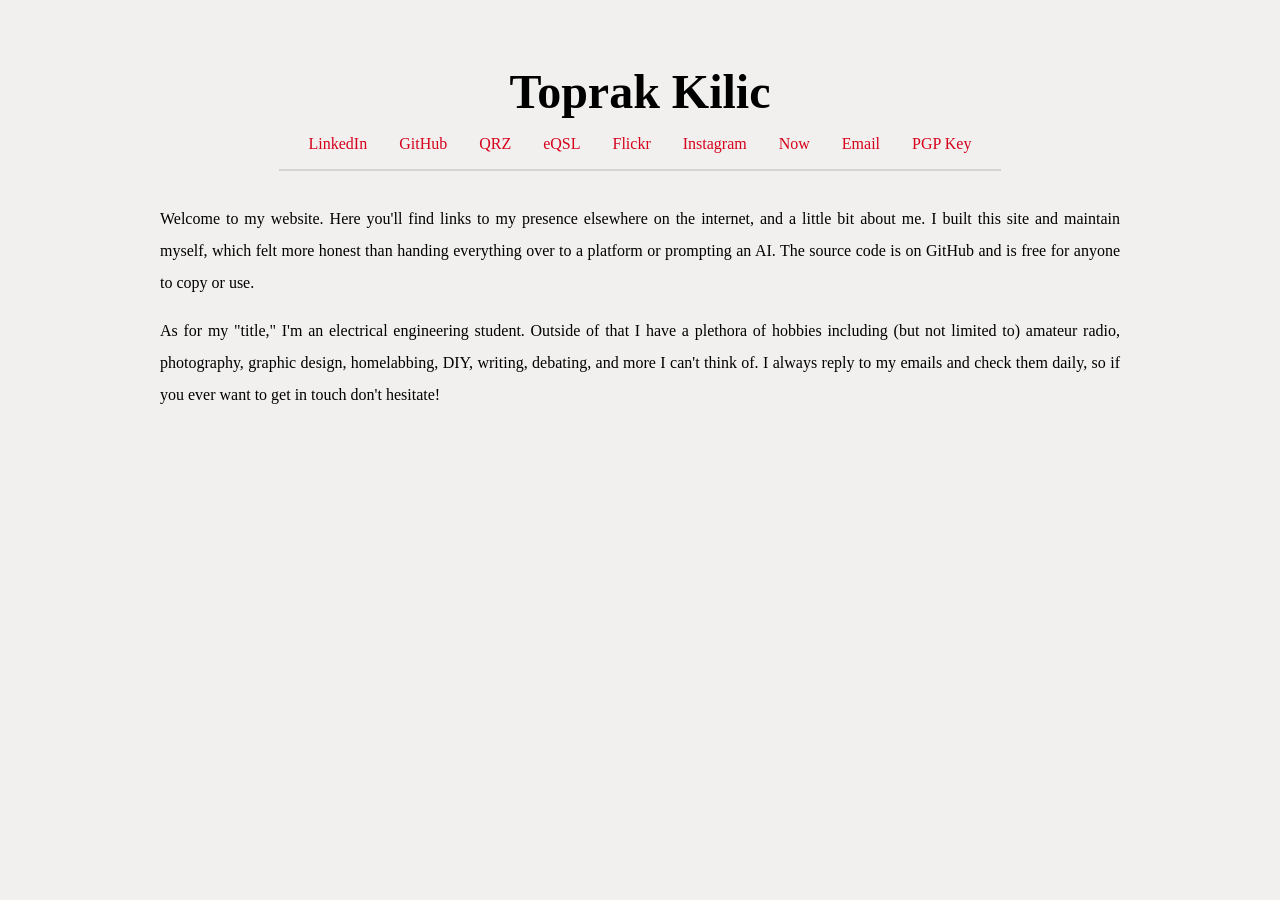
==== index.html @ d28a0922 "Added _headers, robots.txt, sitemap.xml, 404 page, improved link logic, and link to PGP keys" ====
<!DOCTYPE html>
<html lang="en">
<head>
    <meta charset="UTF-8">
    <meta name="viewport" content="width=device-width, initial-scale=1.0">
    <title>Toprak Kilic</title>
    <link rel="stylesheet" href="style.css">
</head>
<body>
    <div class="introduction">
        <h1>Toprak Kilic</h1>
        <p class="socials"><a href="https://www.linkedin.com/in/topklc/">LinkedIn</a> <a href="https://github.com/topklc">GitHub</a> <a href="https://www.qrz.com/db/TA1BUT">QRZ</a> <a href="https://www.eqsl.cc/Member.cfm?TA1BUT">eQSL</a> <a href="https://www.flickr.com/photos/204842503@N07/">Flickr</a> <a href="https://www.instagram.com/topklc_">Instagram</a> <a href="./now.html">Now</a> <a href="mailto:toprak@toprakkilic.com">Email</a> <a href="./.well-known/openpgpkey/hu/xo7ja4rokfkyxf5pxejpxpuh79xozd6y">PGP Key</a></p>
        <hr>
    </div>
    <div class="about">
        <p> Welcome to my website. Here you'll find links to my presence elsewhere on the internet, and a little bit about me. I built this site and maintain myself, which felt more honest than handing everything over to a platform or prompting an AI. The source code is on GitHub and is free for anyone to copy or use.</p>
        <p> As for my "title," I'm an electrical engineering student. Outside of that I have a plethora of hobbies including (but not limited to) amateur radio, photography, graphic design, homelabbing, DIY, writing, debating, and more I can't think of. I always reply to my emails and check them daily, so if you ever want to get in touch don't hesitate!</p>
    </div>
</body>
</html>
---- style.css ----
body {
    background-color: #F2F0EF;
    font-family: Garamond, Georgia, serif;
    text-align: center;
    max-width: 960px;
    margin: auto;
    padding: 32px;
}

h1 {
    font-size: 48px;
    margin-bottom: 16px;
}

hr {
    border: 1px solid #d3d3d3;
    width: 75%;
}

a {
    color: #d6001c;
    text-decoration: none;
}

a:hover, .nownownow:hover {
    text-decoration: underline;
}

.now, .about, .cantfindpage {
    margin-top: 32px;
    text-align: justify;
    hyphens: auto;
    line-height: 2;
}

.socials {
    display: flex;
    flex-wrap: wrap;
    justify-content: center;
    column-gap: 32px;
}

.date {
    text-align: left;
    color: #666666;
}

.nownownow {
    color: #000000;
    text-decoration: none;
}
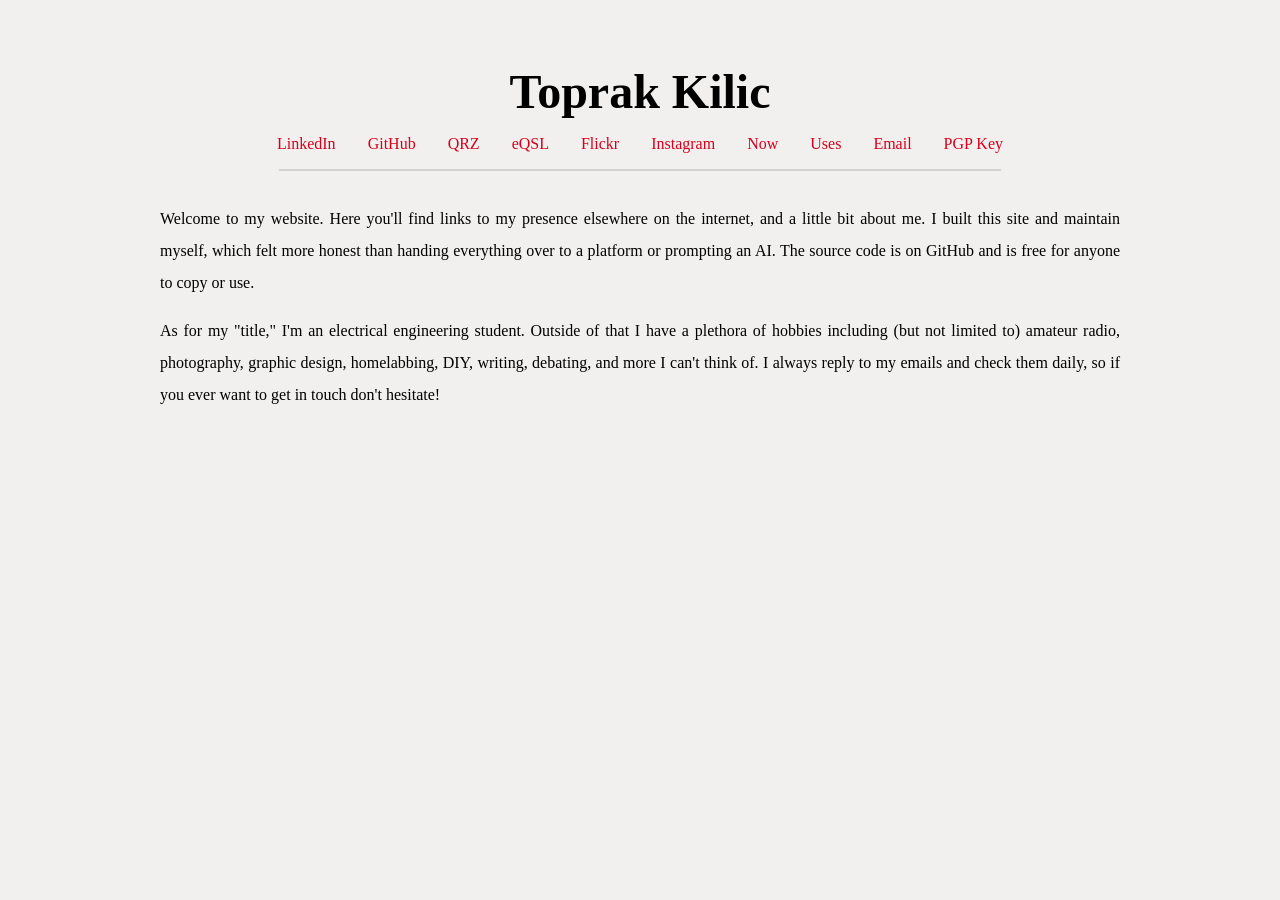
==== commit b50f918d: "Added subs directory for subdirectories, and uses page" ====
--- a/index.html
+++ b/index.html
@@ -9,7 +9,7 @@
 <body>
     <div class="introduction">
         <h1>Toprak Kilic</h1>
-        <p class="socials"><a href="https://www.linkedin.com/in/topklc/">LinkedIn</a> <a href="https://github.com/topklc">GitHub</a> <a href="https://www.qrz.com/db/TA1BUT">QRZ</a> <a href="https://www.eqsl.cc/Member.cfm?TA1BUT">eQSL</a> <a href="https://www.flickr.com/photos/204842503@N07/">Flickr</a> <a href="https://www.instagram.com/topklc_">Instagram</a> <a href="./now.html">Now</a> <a href="mailto:toprak@toprakkilic.com">Email</a> <a href="./.well-known/openpgpkey/hu/xo7ja4rokfkyxf5pxejpxpuh79xozd6y">PGP Key</a></p>
+        <p class="socials"><a href="https://www.linkedin.com/in/topklc/">LinkedIn</a> <a href="https://github.com/topklc">GitHub</a> <a href="https://www.qrz.com/db/TA1BUT">QRZ</a> <a href="https://www.eqsl.cc/Member.cfm?TA1BUT">eQSL</a> <a href="https://www.flickr.com/photos/204842503@N07/">Flickr</a> <a href="https://www.instagram.com/topklc_">Instagram</a> <a href="./subs/now.html">Now</a> <a href="./subs/uses.html">Uses</a> <a href="mailto:toprak@toprakkilic.com">Email</a> <a href="./.well-known/openpgpkey/hu/xo7ja4rokfkyxf5pxejpxpuh79xozd6y">PGP Key</a></p>
         <hr>
     </div>
     <div class="about">
@@ -17,4 +17,4 @@
         <p> As for my "title," I'm an electrical engineering student. Outside of that I have a plethora of hobbies including (but not limited to) amateur radio, photography, graphic design, homelabbing, DIY, writing, debating, and more I can't think of. I always reply to my emails and check them daily, so if you ever want to get in touch don't hesitate!</p>
     </div>
 </body>
-</html>+</html>
--- a/style.css
+++ b/style.css
@@ -9,7 +9,7 @@
 
 h1 {
     font-size: 48px;
-    margin-bottom: 16px;
+     margin-bottom: 16px;
 }
 
 hr {
@@ -22,15 +22,20 @@
     text-decoration: none;
 }
 
-a:hover, .nownownow:hover {
+a:hover {
     text-decoration: underline;
 }
 
-.now, .about, .cantfindpage {
+.now, .about {
     margin-top: 32px;
     text-align: justify;
     hyphens: auto;
     line-height: 2;
+}
+
+.cantfindpage {
+    line-height: 2;
+    margin-top: 32px;
 }
 
 .socials {
@@ -45,7 +50,7 @@
     color: #666666;
 }
 
-.nownownow {
-    color: #000000;
-    text-decoration: none;
+.uses ul {
+    list-style-position: inside;
+    padding-left: 0;
 }
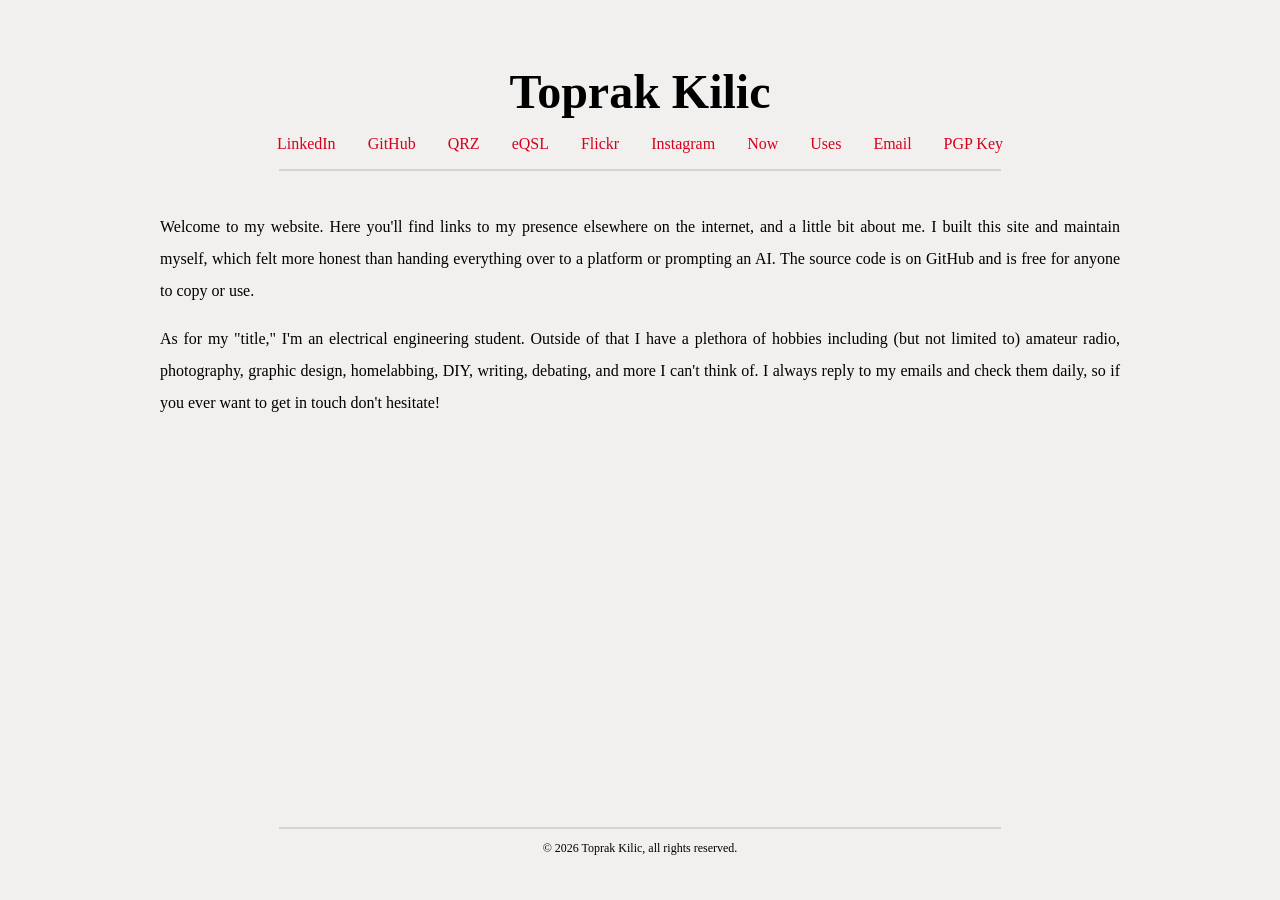
==== commit 9e984cd7: "irc setup" ====
--- a/index.html
+++ b/index.html
@@ -16,5 +16,9 @@
         <p> Welcome to my website. Here you'll find links to my presence elsewhere on the internet, and a little bit about me. I built this site and maintain myself, which felt more honest than handing everything over to a platform or prompting an AI. The source code is on GitHub and is free for anyone to copy or use.</p>
         <p> As for my "title," I'm an electrical engineering student. Outside of that I have a plethora of hobbies including (but not limited to) amateur radio, photography, graphic design, homelabbing, DIY, writing, debating, and more I can't think of. I always reply to my emails and check them daily, so if you ever want to get in touch don't hesitate!</p>
     </div>
+    <div class="copyright">
+        <hr>
+        <p>© 2026 Toprak Kilic, all rights reserved.</p>
+    </div>
 </body>
 </html>
--- a/style.css
+++ b/style.css
@@ -5,11 +5,14 @@
     max-width: 960px;
     margin: auto;
     padding: 32px;
+    min-height: calc(100dvh - 64px);
+    display: flex;
+    flex-direction: column;
 }
 
 h1 {
     font-size: 48px;
-     margin-bottom: 16px;
+    margin-bottom: 16px;
 }
 
 hr {
@@ -27,7 +30,7 @@
 }
 
 .now, .about {
-    margin-top: 32px;
+    margin-top: 16px;
     text-align: justify;
     hyphens: auto;
     line-height: 2;
@@ -35,7 +38,7 @@
 
 .cantfindpage {
     line-height: 2;
-    margin-top: 32px;
+    margin-top: 16px;
 }
 
 .socials {
@@ -53,4 +56,11 @@
 .uses ul {
     list-style-position: inside;
     padding-left: 0;
+}
+
+.copyright {
+    margin-top: auto;
+    font-size: 12px;
+    padding-top: 16px;
+    position: relative;
 }
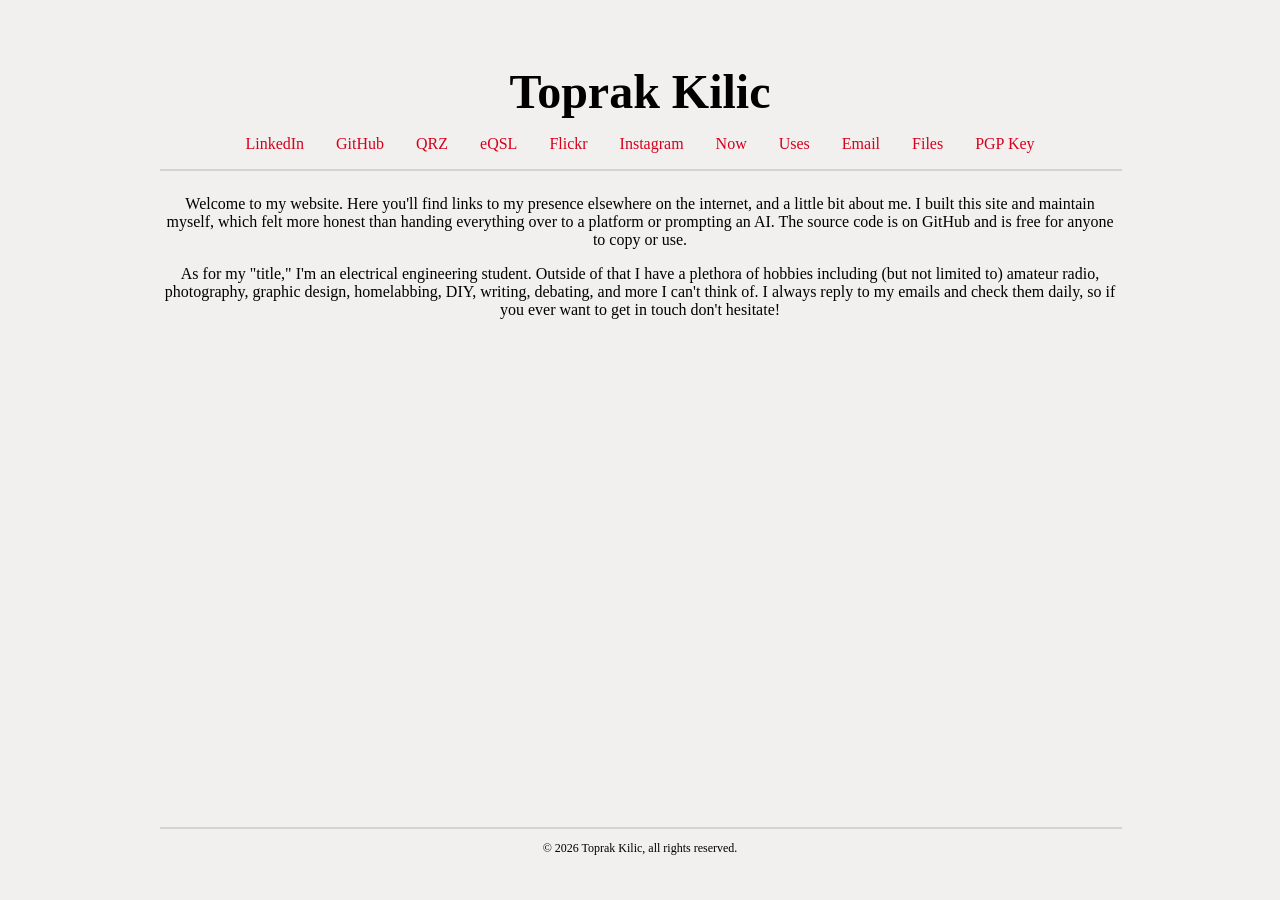
==== commit db24feaf: "Added files.php to index files in /files, updated CSS so pressing Toprak Kilic goes to index.html, a" ====
--- a/index.html
+++ b/index.html
@@ -9,7 +9,7 @@
 <body>
     <div class="introduction">
         <h1>Toprak Kilic</h1>
-        <p class="socials"><a href="https://www.linkedin.com/in/topklc/">LinkedIn</a> <a href="https://github.com/topklc">GitHub</a> <a href="https://www.qrz.com/db/TA1BUT">QRZ</a> <a href="https://www.eqsl.cc/Member.cfm?TA1BUT">eQSL</a> <a href="https://www.flickr.com/photos/204842503@N07/">Flickr</a> <a href="https://www.instagram.com/topklc_">Instagram</a> <a href="./subs/now.html">Now</a> <a href="./subs/uses.html">Uses</a> <a href="mailto:toprak@toprakkilic.com">Email</a> <a href="./.well-known/openpgpkey/hu/xo7ja4rokfkyxf5pxejpxpuh79xozd6y">PGP Key</a></p>
+        <p class="socials"><a href="https://www.linkedin.com/in/topklc/">LinkedIn</a> <a href="https://github.com/topklc">GitHub</a> <a href="https://www.qrz.com/db/TA1BUT">QRZ</a> <a href="https://www.eqsl.cc/Member.cfm?TA1BUT">eQSL</a> <a href="https://www.flickr.com/photos/204842503@N07/">Flickr</a> <a href="https://www.instagram.com/topklc_">Instagram</a> <a href="./subs/now.html">Now</a> <a href="./subs/uses.html">Uses</a> <a href="mailto:toprak@toprakkilic.com">Email</a> <a href="/files/files.php">Files</a> <a href="./.well-known/openpgpkey/hu/xo7ja4rokfkyxf5pxejpxpuh79xozd6y">PGP Key</a></p>
         <hr>
     </div>
     <div class="about">
--- a/style.css
+++ b/style.css
@@ -17,7 +17,7 @@
 
 hr {
     border: 1px solid #d3d3d3;
-    width: 75%;
+    width: 100%;
 }
 
 a {
@@ -29,7 +29,7 @@
     text-decoration: underline;
 }
 
-.now, .about {
+.now .about .files {
     margin-top: 16px;
     text-align: justify;
     hyphens: auto;
@@ -63,4 +63,9 @@
     font-size: 12px;
     padding-top: 16px;
     position: relative;
+}
+
+.subs, .subs:hover {
+    color: #000000;
+    text-decoration: none;
 }
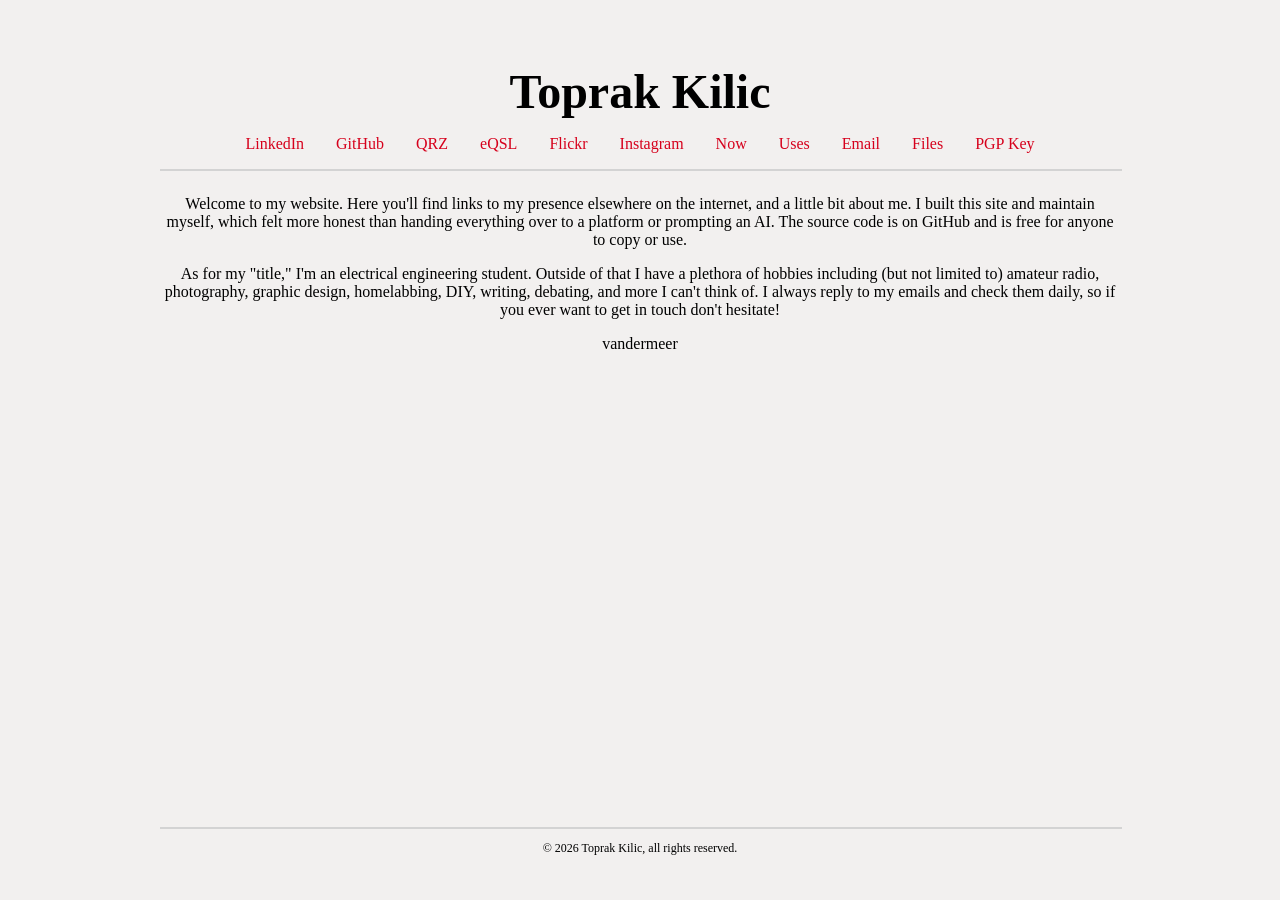
==== commit bcbd3477: "added kanboard and updated caddyfile for csp's" ====
--- a/index.html
+++ b/index.html
@@ -9,12 +9,13 @@
 <body>
     <div class="introduction">
         <h1>Toprak Kilic</h1>
-        <p class="socials"><a href="https://www.linkedin.com/in/topklc/">LinkedIn</a> <a href="https://github.com/topklc">GitHub</a> <a href="https://www.qrz.com/db/TA1BUT">QRZ</a> <a href="https://www.eqsl.cc/Member.cfm?TA1BUT">eQSL</a> <a href="https://www.flickr.com/photos/204842503@N07/">Flickr</a> <a href="https://www.instagram.com/topklc_">Instagram</a> <a href="./subs/now.html">Now</a> <a href="./subs/uses.html">Uses</a> <a href="mailto:toprak@toprakkilic.com">Email</a> <a href="/files/files.php">Files</a> <a href="./.well-known/openpgpkey/hu/xo7ja4rokfkyxf5pxejpxpuh79xozd6y">PGP Key</a></p>
+        <p class="socials"><a href="https://www.linkedin.com/in/topklc/">LinkedIn</a> <a href="https://github.com/topklc">GitHub</a> <a href="https://www.qrz.com/db/TA1BUT">QRZ</a> <a href="https://www.eqsl.cc/Member.cfm?TA1BUT">eQSL</a> <a href="https://www.flickr.com/photos/204842503@N07/">Flickr</a> <a href="https://www.instagram.com/topklc_">Instagram</a> <a href="./subs/now.html">Now</a> <a href="./subs/uses.html">Uses</a> <a href="mailto:toprak@toprakkilic.com">Email</a> <a href="./files/index.php">Files</a> <a href="./.well-known/openpgpkey/hu/xo7ja4rokfkyxf5pxejpxpuh79xozd6y">PGP Key</a></p>
         <hr>
     </div>
     <div class="about">
         <p> Welcome to my website. Here you'll find links to my presence elsewhere on the internet, and a little bit about me. I built this site and maintain myself, which felt more honest than handing everything over to a platform or prompting an AI. The source code is on GitHub and is free for anyone to copy or use.</p>
         <p> As for my "title," I'm an electrical engineering student. Outside of that I have a plethora of hobbies including (but not limited to) amateur radio, photography, graphic design, homelabbing, DIY, writing, debating, and more I can't think of. I always reply to my emails and check them daily, so if you ever want to get in touch don't hesitate!</p>
+        <p>vandermeer</p>
     </div>
     <div class="copyright">
         <hr>
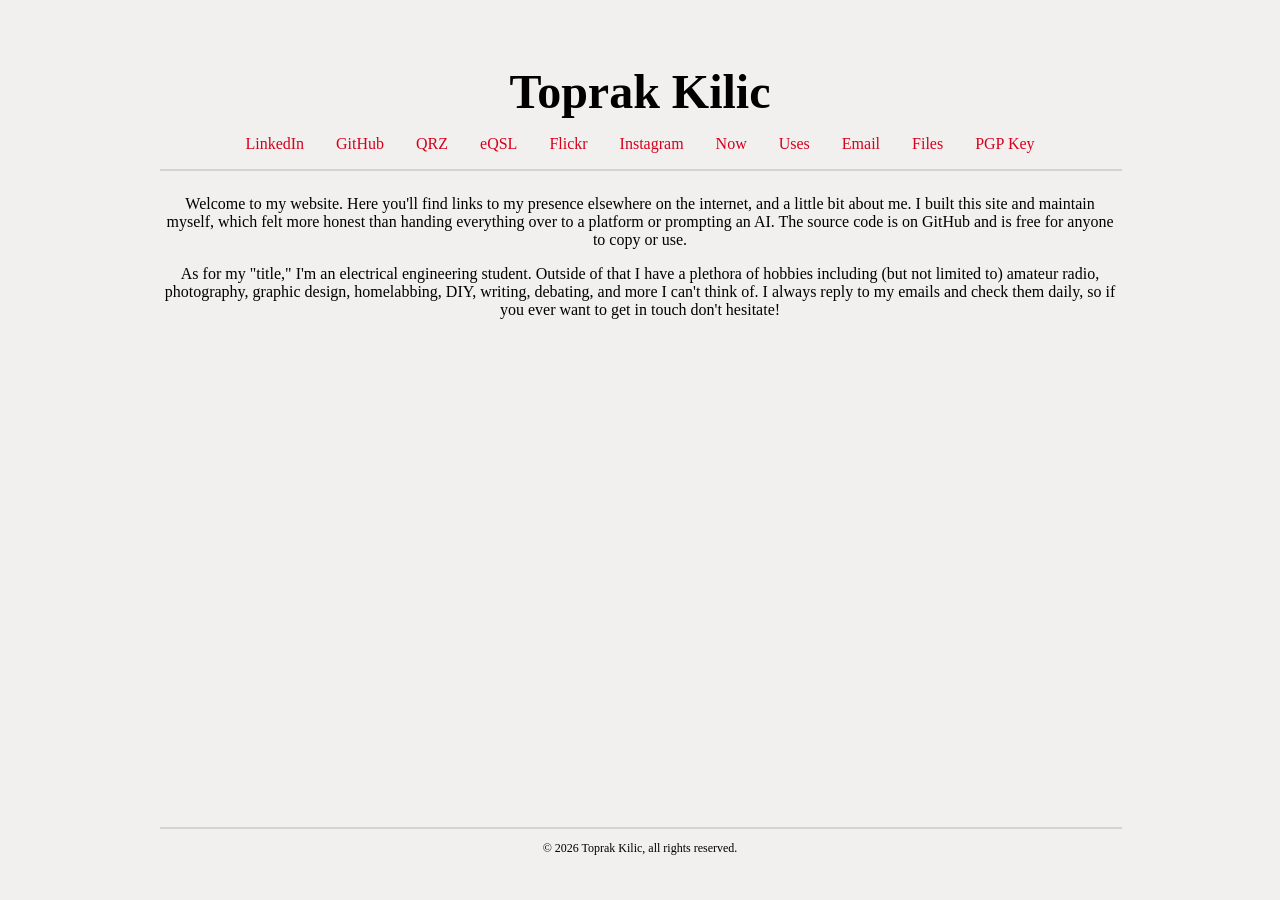
==== commit c4bdb69e: "Updated fileserver structure" ====
--- a/index.html
+++ b/index.html
@@ -9,13 +9,12 @@
 <body>
     <div class="introduction">
         <h1>Toprak Kilic</h1>
-        <p class="socials"><a href="https://www.linkedin.com/in/topklc/">LinkedIn</a> <a href="https://github.com/topklc">GitHub</a> <a href="https://www.qrz.com/db/TA1BUT">QRZ</a> <a href="https://www.eqsl.cc/Member.cfm?TA1BUT">eQSL</a> <a href="https://www.flickr.com/photos/204842503@N07/">Flickr</a> <a href="https://www.instagram.com/topklc_">Instagram</a> <a href="./subs/now.html">Now</a> <a href="./subs/uses.html">Uses</a> <a href="mailto:toprak@toprakkilic.com">Email</a> <a href="./files/index.php">Files</a> <a href="./.well-known/openpgpkey/hu/xo7ja4rokfkyxf5pxejpxpuh79xozd6y">PGP Key</a></p>
+        <p class="socials"><a href="https://www.linkedin.com/in/topklc/">LinkedIn</a> <a href="https://github.com/topklc">GitHub</a> <a href="https://www.qrz.com/db/TA1BUT">QRZ</a> <a href="https://www.eqsl.cc/Member.cfm?TA1BUT">eQSL</a> <a href="https://www.flickr.com/photos/204842503@N07/">Flickr</a> <a href="https://www.instagram.com/topklc_">Instagram</a> <a href="./paths/now.html">Now</a> <a href="./paths/uses.html">Uses</a> <a href="mailto:toprak@toprakkilic.com">Email</a> <a href="./files/">Files</a> <a href="./.well-known/openpgpkey/hu/xo7ja4rokfkyxf5pxejpxpuh79xozd6y">PGP Key</a></p>
         <hr>
     </div>
     <div class="about">
         <p> Welcome to my website. Here you'll find links to my presence elsewhere on the internet, and a little bit about me. I built this site and maintain myself, which felt more honest than handing everything over to a platform or prompting an AI. The source code is on GitHub and is free for anyone to copy or use.</p>
         <p> As for my "title," I'm an electrical engineering student. Outside of that I have a plethora of hobbies including (but not limited to) amateur radio, photography, graphic design, homelabbing, DIY, writing, debating, and more I can't think of. I always reply to my emails and check them daily, so if you ever want to get in touch don't hesitate!</p>
-        <p>vandermeer</p>
     </div>
     <div class="copyright">
         <hr>
--- a/style.css
+++ b/style.css
@@ -65,7 +65,7 @@
     position: relative;
 }
 
-.subs, .subs:hover {
+.paths, .paths:hover {
     color: #000000;
     text-decoration: none;
 }
